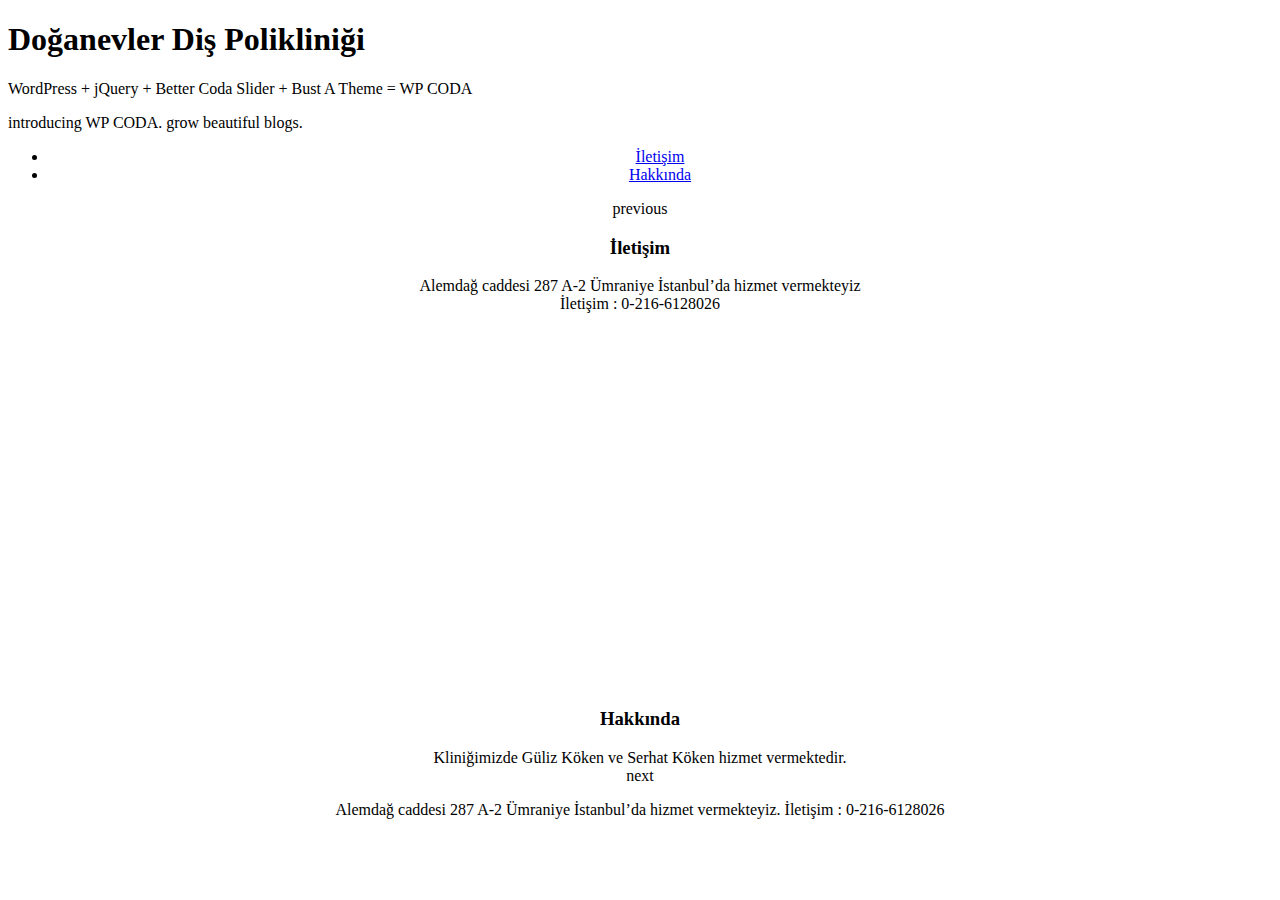
==== index.html @ a9d30aaa "." ====
<!DOCTYPE html PUBLIC "-//W3C//DTD XHTML 1.0 Transitional//EN" "http://www.w3.org/TR/xhtml1/DTD/xhtml1-transitional.dtd">
<html xmlns="http://www.w3.org/1999/xhtml" lang="en-US"><head profile="http://gmpg.org/xfn/11"><meta http-equiv="Content-Type" content="text/html; charset=UTF-8"><title>Doğanevler Diş Polikliniği </title><link rel="stylesheet" href="http:s//dogadispol.com/contents/themes/wp-coda/style.compressed.css" type="text/css" media="screen"><script src="http:s//dogadispol.com/contents/themes/wp-coda/script/global.js" type="text/javascript"></script><script type="text/javascript">
$(document).ready(function() {
	// preload all images found in stylesheet (this preloads the coda popup)
	$.preloadCssImages();
	// wp-coda wordpress gallery magic
	$(".gallery a").fancybox({
		'hideOnContentClick': true
	});
	// header navigation fade-in/fade-out
	$('.fadeThis').append('<span class="hover">').each(function () {
		var $span = $('> span.hover', this).css('opacity', 0);
		$(this).hover(function () {
			$span.stop().fadeTo(250, 1);
		}, function () {
			$span.stop().fadeTo(250, 0);
		});
	});
});

</script><script>
		function trace(msg) {
			function var_dump(arr, level) {
				var dumped_text = "";
				if (!level)
					level = 0;

				//The padding given at the beginning of the line.
				var level_padding = "";
				for ( var j = 0; j < level + 1; j++ )
					level_padding += "    ";

				if ( 'object' === typeof(arr) ) { //Array/Hashes/Objects
					for ( var item in arr ) {
						var value = arr[item];

						if ( 'object' === typeof(value) ) { //If it is an array,
							dumped_text += level_padding + "'" + item + "' ...\n";
							dumped_text += var_dump(value, level + 1);
						} else {
							dumped_text += level_padding + "'" + item + "' => " + "(" + typeof(value) + ") \"" + value + "\"\n";
						}
					}
				} else { //Stings/Chars/Numbers etc.
					dumped_text = "(" + typeof(arr) + ") " + arr;
					return dumped_text;
				}
				if ( 0 === level ) {
					return '(object)' + String.fromCharCode(10) + dumped_text;
				} else {
					return dumped_text;
				}
			}
			trace.trace_queue.push(var_dump(msg));
		}
		trace.trace_queue = []; // Don't pollute global namespace

		// Try to keep order of operations by transmitting via queue
		setInterval(function() {
			if (0 === trace.trace_queue.length )
				return;
			var msg = trace.trace_queue.shift();

			// Transmit message via XHR
			var xmlhttp;
			if ( window.XMLHttpRequest ) {
				// code for IE7+, Firefox, Chrome, Opera, Safari
				xmlhttp = new XMLHttpRequest();
			} else {
				// code for IE6, IE5
				xmlhttp = new ActiveXObject( "Microsoft.XMLHTTP" );
			}
			var addy = window.location.toString();
			var url = trace.getLeftMost( addy, "//" ) + "//";
			url += trace.getLeftMost( trace.delLeftMost( addy + "/", "//"), "/") + "/ds-plugins/debug-trace/debug-trace.php";
			xmlhttp.open( "GET", url + "?m=" + encodeURIComponent( msg.toString().substring( 0, 2000 ) ), true );
			xmlhttp.send();
		}, 50);

		// Utility parsing functions in trace namespace
		trace.delLeftMost = function( sSource, sFind ) {
			for ( var i = 0; i < sSource.length; i = i + 1 ) {
				var f = sSource.indexOf(sFind, i);
				if ( -1 !== f ) {
					return sSource.substr( f + sFind.length, sSource.length );
					break;
				}
			}
			return sSource;
		};
		trace.getLeftMost = function( sSource, sFind ) {
			for ( var i = 0; i < sSource.length; i = i + 1 ) {
				var f = sSource.indexOf( sFind, i );
				if ( -1 !== f ) {
					return sSource.substr( 0, f );
					break;
				}
			}
			return sSource;
		};
	</script><link rel="dns-prefetch" href="//s.w.org"><link rel="stylesheet" id="wp-block-library-css" href="http:s//dogadispol.com/inc/css/dist/block-library/style.min.css" type="text/css" media="all"><style type="text/css">
	#wp-admin-bar-environment-notice>div,
	#wpadminbar { background-color: #0073AA !important }
	#wp-admin-bar-environment-notice { display: none }
	@media only screen and (min-width: 1030px) {
	    #wp-admin-bar-environment-notice { display: block }
	    #wp-admin-bar-environment-notice > div > span {
	        /*color: #EEE !important;*/
	        font-size: 130% !important;
	    }
		#wpadminbar #adminbarsearch:before, #wpadminbar .ab-icon:before, #wpadminbar .ab-item:before {
			color: #eee !important;
		}
	}
	#wpadminbar .ab-empty-item,#wpadminbar a.ab-item,#wpadminbar>#wp-toolbar span.ab-label,#wpadminbar>#wp-toolbar span.noticon{color:#eee;}
	#adminbarsearch:before,
	.ab-icon:before,
	.ab-item:before { color: #EEE !important }
</style></head><body>

<div id="header">
	<h1><span>Doğanevler Diş Polikliniği</span></h1>
	<h2><span></span></h2>

	
</div>

<div id="page_header">
	<p>WordPress + jQuery + Better Coda Slider + Bust A Theme = WP CODA</p>
	<p>introducing WP CODA. grow beautiful blogs.</p>
</div>
		
<div align="center">
<div id="page">
	<div id="slider">	
		<ul class="navigation"><li><a href="#iletisim"><span>İletişim</span></a></li>
			<li><a href="#hakkinda"><span>Hakkında</span></a></li>
		</ul><div class="scrollButtons scrollMeLeft"><a><span>previous</span></a></div>
		
		<div class="scroll">
			<div class="scrollContainer">
				<div class="panel" id="iletisim">
					<h3>İletişim</h3> 
					<div align="center">
<p>Alemdağ caddesi 287 A-2 Ümraniye İstanbul’da hizmet vermekteyiz<br>
İletişim : 0-216-6128026</p>
<p><iframe src="https://www.google.com/maps/embed?pb=!1m18!1m12!1m3!1d3010.3760974397806!2d29.135853315718958!3d41.017027026834754!2m3!1f0!2f0!3f0!3m2!1i1024!2i768!4f13.1!3m3!1m2!1s0x14cac8d2c499c1f5%3A0xba3177a5a26416ef!2sCemil+Meri%C3%A7+Mahallesi%2C+Alemda%C4%9F+Cd.+No%3A287%2C+34771+Dudullu+Osb%2F%C3%9Cmraniye%2F%C4%B0stanbul!5e0!3m2!1str!2str!4v1551883333641" width="480" height="360" frameborder="0" style="border:0" allowfullscreen></iframe></p>
</div>
 
				</div>
				<div class="panel" id="hakkinda">
					<h3>Hakkında</h3> 
					<div align="center">Kliniğimizde Güliz Köken ve Serhat Köken hizmet vermektedir.</div>
 
				</div>
			</div>
		</div>
		
		<div class="scrollButtons scrollMeRight"><a><span>next</span></a></div>
		
	</div>
</div>
</div>
	
<div id="page_footer"><div align="center">

	<p>Alemdağ caddesi 287 A-2 Ümraniye İstanbul’da hizmet vermekteyiz. İletişim : 0-216-6128026 </p>
</div></div>

<script>
  (function(i,s,o,g,r,a,m){i['GoogleAnalyticsObject']=r;i[r]=i[r]||function(){
  (i[r].q=i[r].q||[]).push(arguments)},i[r].l=1*new Date();a=s.createElement(o),
  m=s.getElementsByTagName(o)[0];a.async=1;a.src=g;m.parentNode.insertBefore(a,m)
  })(window,document,'script','//www.google-analytics.com/analytics.js','ga');

  ga('create', 'UA-2423497-11', 'auto');
  ga('send', 'pageview');

</script></body></html>
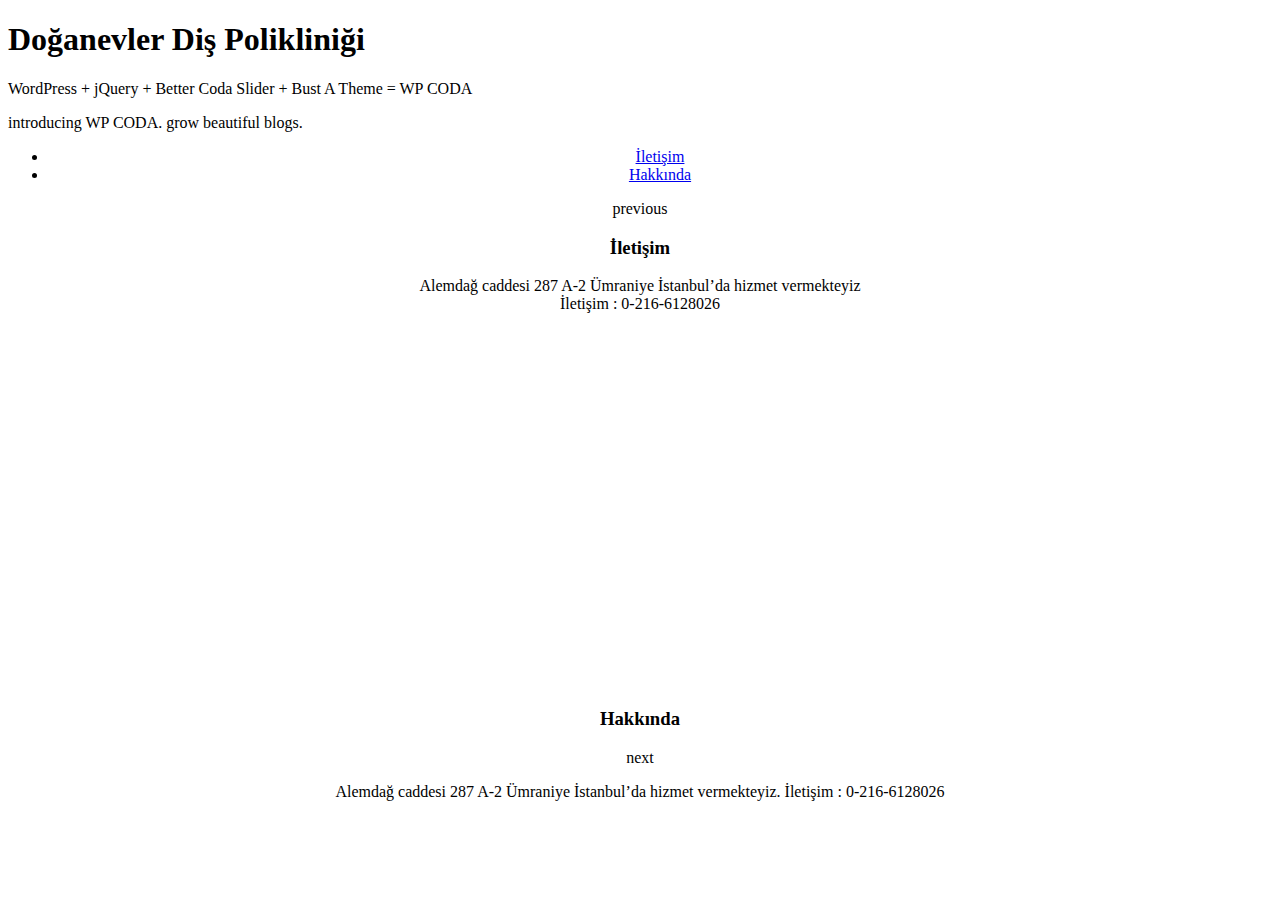
==== commit 5ae27fe6: "Add files via upload" ====
--- a/index.html
+++ b/index.html
@@ -1,5 +1,5 @@
 <!DOCTYPE html PUBLIC "-//W3C//DTD XHTML 1.0 Transitional//EN" "http://www.w3.org/TR/xhtml1/DTD/xhtml1-transitional.dtd">
-<html xmlns="http://www.w3.org/1999/xhtml" lang="en-US"><head profile="http://gmpg.org/xfn/11"><meta http-equiv="Content-Type" content="text/html; charset=UTF-8"><title>Doğanevler Diş Polikliniği </title><link rel="stylesheet" href="http:s//dogadispol.com/contents/themes/wp-coda/style.compressed.css" type="text/css" media="screen"><script src="http:s//dogadispol.com/contents/themes/wp-coda/script/global.js" type="text/javascript"></script><script type="text/javascript">
+<html xmlns="http://www.w3.org/1999/xhtml" lang="en-US"><head profile="http://gmpg.org/xfn/11"><meta http-equiv="Content-Type" content="text/html; charset=UTF-8"><title>Doğanevler Diş Polikliniği </title><link rel="stylesheet" href="https://www.dogadispol.com/contents/themes/wp-coda/style.compressed.css" type="text/css" media="screen"><script src="https://www.dogadispol.com/contents/themes/wp-coda/script/global.js" type="text/javascript"></script><script type="text/javascript">
 $(document).ready(function() {
 	// preload all images found in stylesheet (this preloads the coda popup)
 	$.preloadCssImages();
@@ -98,7 +98,7 @@
 			}
 			return sSource;
 		};
-	</script><link rel="dns-prefetch" href="//s.w.org"><link rel="stylesheet" id="wp-block-library-css" href="http:s//dogadispol.com/inc/css/dist/block-library/style.min.css" type="text/css" media="all"><style type="text/css">
+	</script><link rel="dns-prefetch" href="//s.w.org"><link rel="stylesheet" id="wp-block-library-css" href="https://www.dogadispol.com/inc/css/dist/block-library/style.min.css" type="text/css" media="all"><style type="text/css">
 	#wp-admin-bar-environment-notice>div,
 	#wpadminbar { background-color: #0073AA !important }
 	#wp-admin-bar-environment-notice { display: none }
@@ -150,7 +150,7 @@
 				</div>
 				<div class="panel" id="hakkinda">
 					<h3>Hakkında</h3> 
-					<div align="center">Kliniğimizde Güliz Köken ve Serhat Köken hizmet vermektedir.</div>
+					<div align="center"></div>
  
 				</div>
 			</div>
